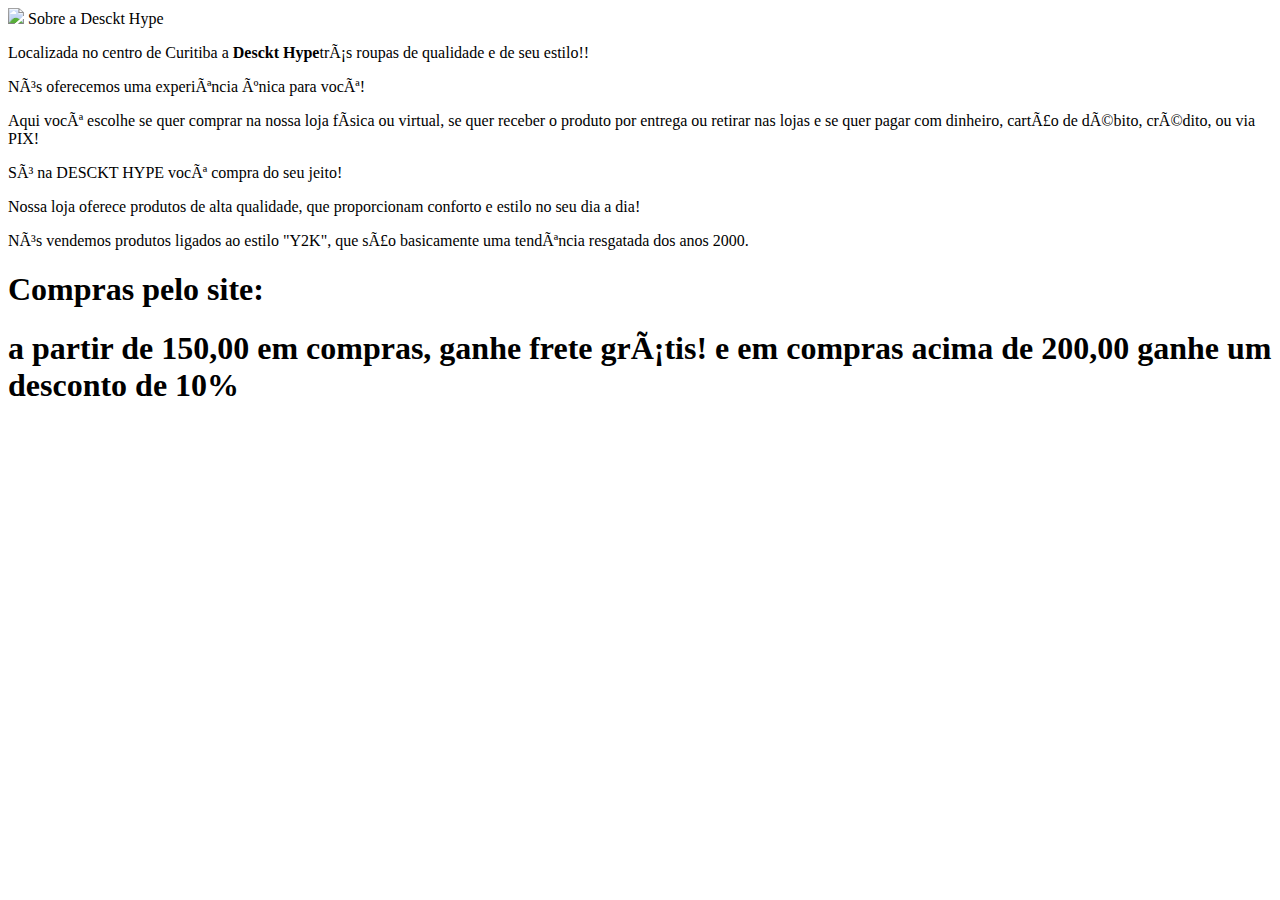
==== isabele e thalyta.html @ 9e0e3045 "08/11/22" ====
<DOCTYPE html>
<html>
<head><!
	<meta charset="utf-8">
	<meta name="viewport" content="width=device-width, initial-scale=1">
	<title>DESCKT HYPE</title>
	<link rel="stylesheet" type="text/css" href="">
</head>

<body>
       <img src="/home/escola/1C thalyta/jpn.webp">
	   <link rel="https://www.google.com/url?sa=i&url=https%3A%2F%2Fbr.fiverr.com%2Fgigs%2Fy2k-logo&psig=AOvVaw0953ghYvMICfS5ag7GtvBY&ust=1666782398688000&source=images&cd=vfe&ved=0CAoQjRxqFwoTCKj84Lue-_oCFQAAAAAdAAAAABAN"
	   <h1>Sobre a Desckt Hype</h1>
<p>Localizada no centro de Curitiba a <strong>Desckt Hype</strong>trás roupas de qualidade e de seu estilo!!</p>
<p>Nós oferecemos uma experiência única para você!<p/>
<p>Aqui você escolhe se quer comprar na nossa loja física ou virtual, se quer receber o produto por entrega ou retirar nas lojas e se quer 	pagar com dinheiro, cartão de débito, crédito, ou via PIX!</p>
<p>Só na DESCKT HYPE você compra do seu jeito!</p> 
<p>Nossa loja oferece produtos de alta qualidade, que proporcionam conforto e estilo no seu dia a dia!</p>
<p>Nós vendemos produtos ligados ao estilo "Y2K", que são basicamente uma tendência resgatada dos anos 2000.</p>

<p> <h1>Compras pelo site:<h1> a partir de 150,00 em compras, ganhe <strong>frete grátis!</strong>
e em compras acima de 200,00 ganhe um desconto de <strong>10%</strong> </p>

</body>
</html>
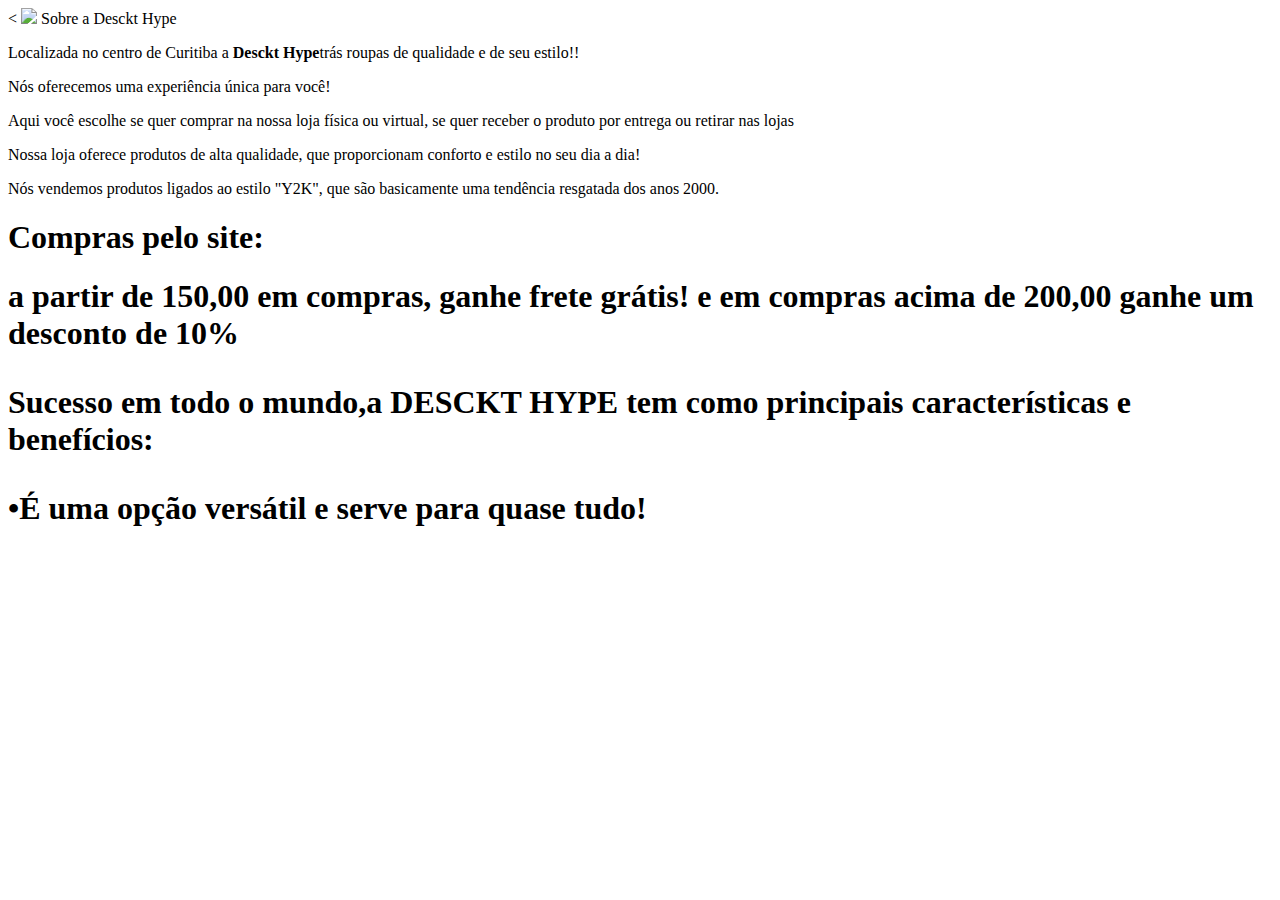
==== commit 0b8023cc: "11/11/22" ====
--- a/isabele e thalyta.html
+++ b/isabele e thalyta.html
@@ -1,6 +1,6 @@
 <DOCTYPE html>
 <html>
-<head><!
+<head><
 	<meta charset="utf-8">
 	<meta name="viewport" content="width=device-width, initial-scale=1">
 	<title>DESCKT HYPE</title>
@@ -9,17 +9,23 @@
 
 <body>
        <img src="/home/escola/1C thalyta/jpn.webp">
-	   <link rel="https://www.google.com/url?sa=i&url=https%3A%2F%2Fbr.fiverr.com%2Fgigs%2Fy2k-logo&psig=AOvVaw0953ghYvMICfS5ag7GtvBY&ust=1666782398688000&source=images&cd=vfe&ved=0CAoQjRxqFwoTCKj84Lue-_oCFQAAAAAdAAAAABAN"
+	   <link rel=
 	   <h1>Sobre a Desckt Hype</h1>
 <p>Localizada no centro de Curitiba a <strong>Desckt Hype</strong>trás roupas de qualidade e de seu estilo!!</p>
 <p>Nós oferecemos uma experiência única para você!<p/>
-<p>Aqui você escolhe se quer comprar na nossa loja física ou virtual, se quer receber o produto por entrega ou retirar nas lojas e se quer 	pagar com dinheiro, cartão de débito, crédito, ou via PIX!</p>
-<p>Só na DESCKT HYPE você compra do seu jeito!</p> 
+<p>Aqui você escolhe se quer comprar na nossa loja física ou virtual, se quer receber o produto por entrega ou retirar nas lojas</p>
+
 <p>Nossa loja oferece produtos de alta qualidade, que proporcionam conforto e estilo no seu dia a dia!</p>
+
 <p>Nós vendemos produtos ligados ao estilo "Y2K", que são basicamente uma tendência resgatada dos anos 2000.</p>
 
 <p> <h1>Compras pelo site:<h1> a partir de 150,00 em compras, ganhe <strong>frete grátis!</strong>
 e em compras acima de 200,00 ganhe um desconto de <strong>10%</strong> </p>
 
+<p>Sucesso em todo o mundo,a DESCKT HYPE tem como principais características e benefícios:</p>
+              <p>•É uma opção versátil e serve para quase tudo!</p>
+			  <p></p>
+
+
 </body>
 </html>
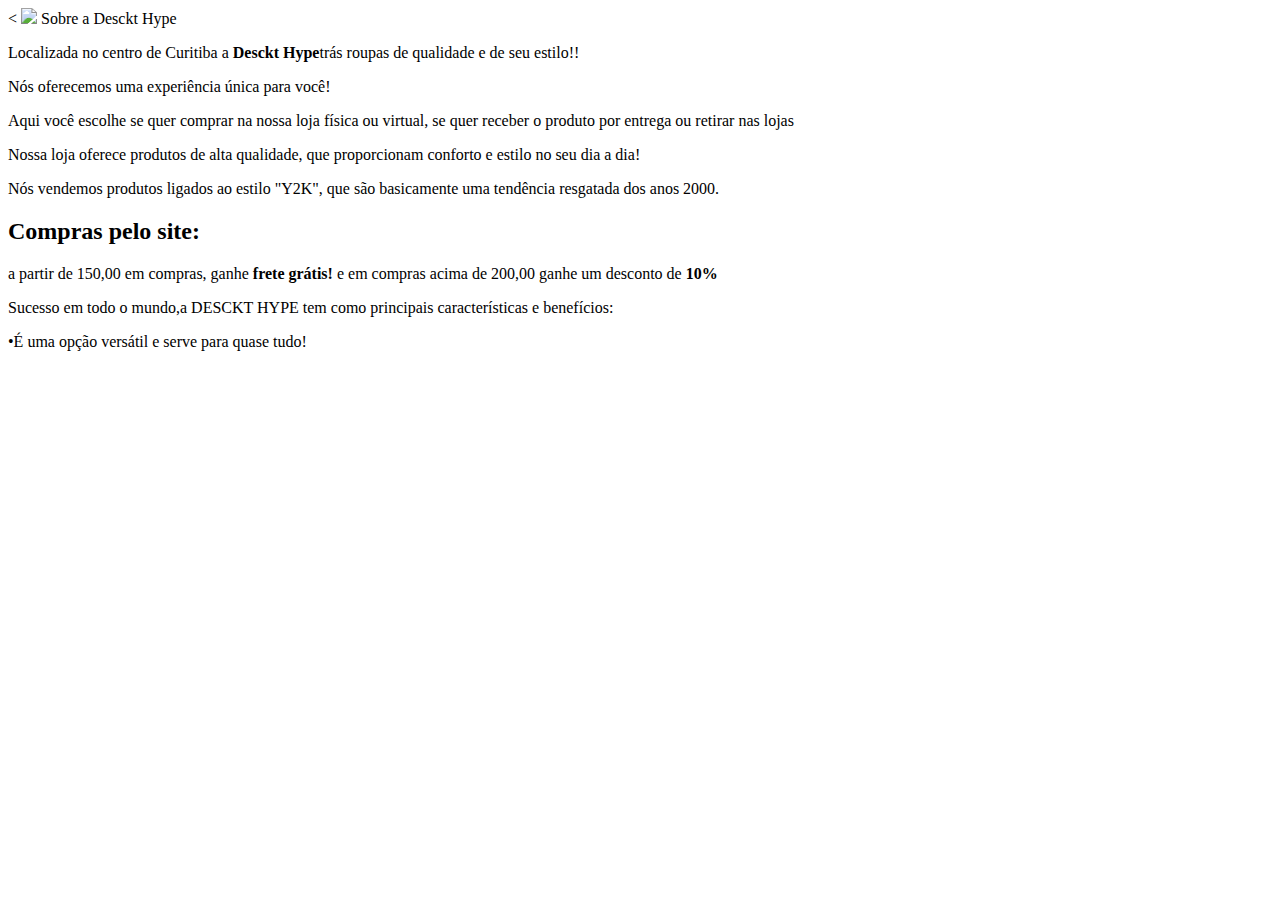
==== commit e825422d: "18/11" ====
--- a/isabele e thalyta.html
+++ b/isabele e thalyta.html
@@ -19,7 +19,7 @@
 
 <p>Nós vendemos produtos ligados ao estilo "Y2K", que são basicamente uma tendência resgatada dos anos 2000.</p>
 
-<p> <h1>Compras pelo site:<h1> a partir de 150,00 em compras, ganhe <strong>frete grátis!</strong>
+<p> <h2>Compras pelo site:</h2> a partir de 150,00 em compras, ganhe <strong>frete grátis!</strong>
 e em compras acima de 200,00 ganhe um desconto de <strong>10%</strong> </p>
 
 <p>Sucesso em todo o mundo,a DESCKT HYPE tem como principais características e benefícios:</p>
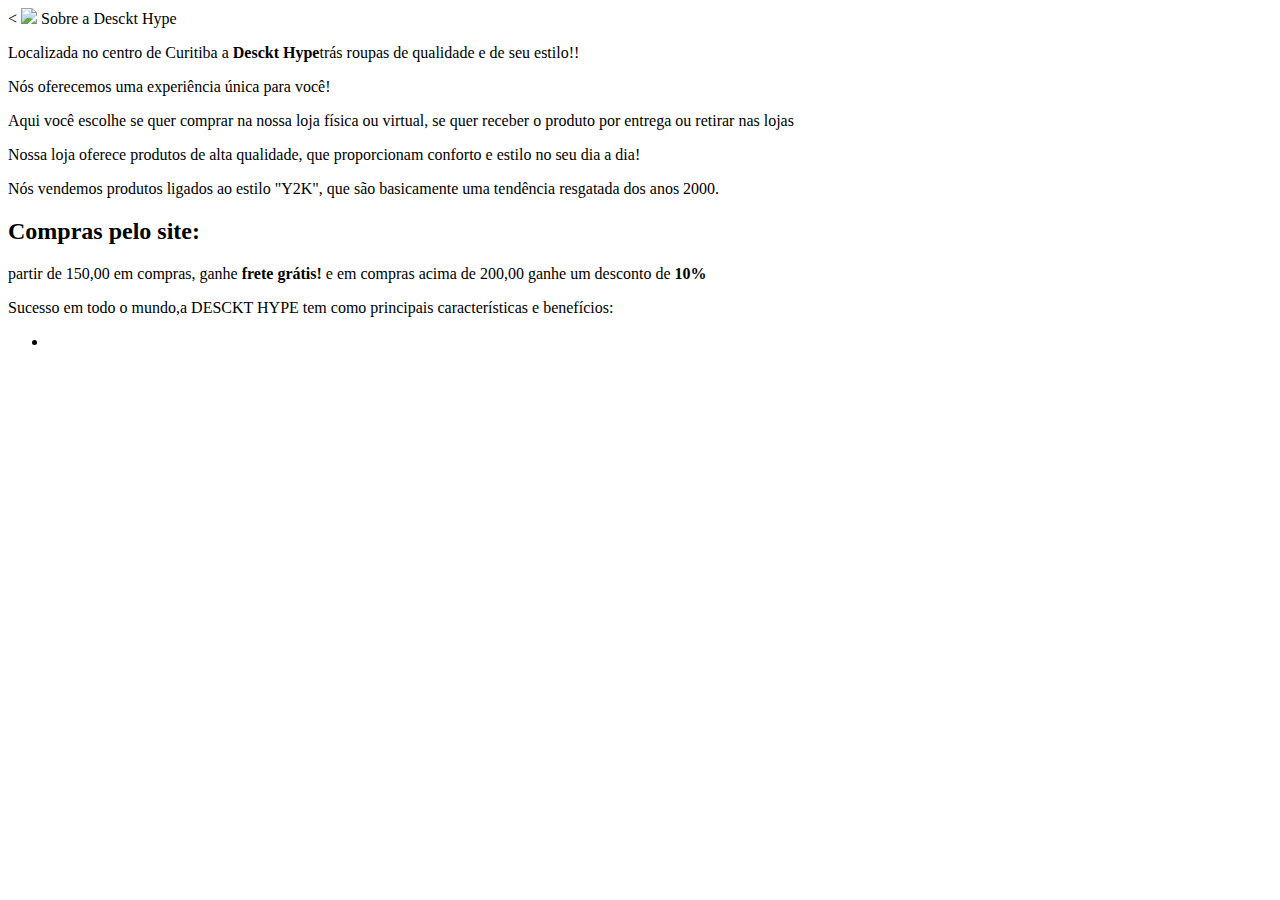
==== commit 44e487e2: "22/11" ====
--- a/isabele e thalyta.html
+++ b/isabele e thalyta.html
@@ -19,13 +19,15 @@
 
 <p>Nós vendemos produtos ligados ao estilo "Y2K", que são basicamente uma tendência resgatada dos anos 2000.</p>
 
-<p> <h2>Compras pelo site:</h2> a partir de 150,00 em compras, ganhe <strong>frete grátis!</strong>
+<h2>Compras pelo site:</h2> 
+<p> partir de 150,00 em compras, ganhe <strong>frete grátis!</strong>
 e em compras acima de 200,00 ganhe um desconto de <strong>10%</strong> </p>
 
 <p>Sucesso em todo o mundo,a DESCKT HYPE tem como principais características e benefícios:</p>
-              <p>•É uma opção versátil e serve para quase tudo!</p>
-			  <p></p>
+            <ul>
+				<li></li>
 
+			</ul>
 
 </body>
 </html>
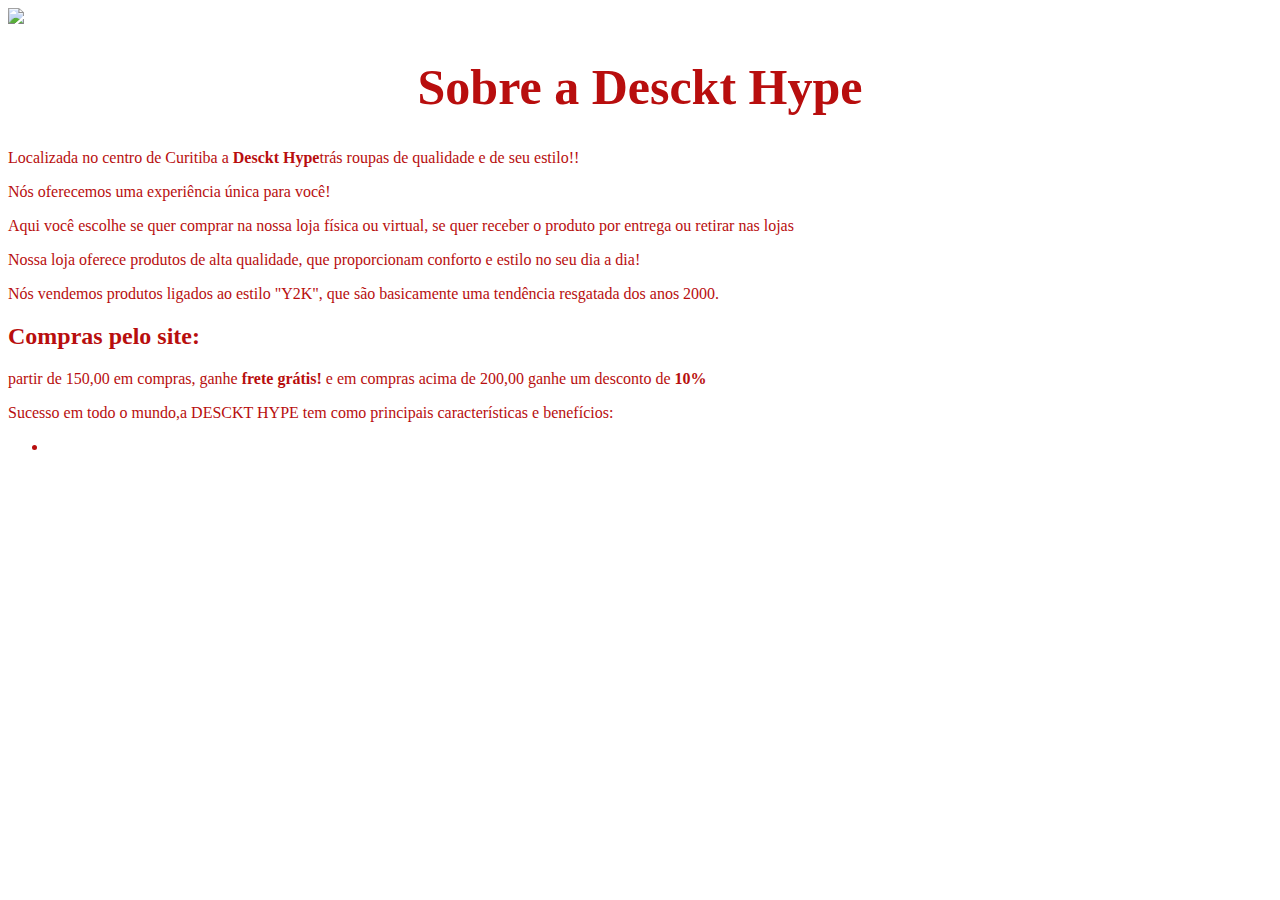
==== commit 8a292d9f: "22/11" ====
--- a/isabele e thalyta.html
+++ b/isabele e thalyta.html
@@ -1,33 +1,33 @@
 <DOCTYPE html>
 <html>
-<head><
+<head>
 	<meta charset="utf-8">
 	<meta name="viewport" content="width=device-width, initial-scale=1">
 	<title>DESCKT HYPE</title>
-	<link rel="stylesheet" type="text/css" href="">
+	<link rel="stylesheet" type="text/css" href="roupa.css">
 </head>
 
-<body>
-       <img src="/home/escola/1C thalyta/jpn.webp">
-	   <link rel=
-	   <h1>Sobre a Desckt Hype</h1>
-<p>Localizada no centro de Curitiba a <strong>Desckt Hype</strong>trás roupas de qualidade e de seu estilo!!</p>
-<p>Nós oferecemos uma experiência única para você!<p/>
-<p>Aqui você escolhe se quer comprar na nossa loja física ou virtual, se quer receber o produto por entrega ou retirar nas lojas</p>
+<body class="corpo">
+       <img src="jpn.webp">
 
-<p>Nossa loja oferece produtos de alta qualidade, que proporcionam conforto e estilo no seu dia a dia!</p>
+	<h1 class="hype">Sobre a Desckt Hype</h1>
+		<p>Localizada no centro de Curitiba a <strong>Desckt Hype</strong>trás roupas de qualidade e de seu estilo!!</p>
+		<p>Nós oferecemos uma experiência única para você!<p/>
+		<p>Aqui você escolhe se quer comprar na nossa loja física ou virtual, se quer receber o produto por entrega ou retirar nas lojas</p>
 
-<p>Nós vendemos produtos ligados ao estilo "Y2K", que são basicamente uma tendência resgatada dos anos 2000.</p>
+		<p>Nossa loja oferece produtos de alta qualidade, que proporcionam conforto e estilo no seu dia a dia!</p>
 
-<h2>Compras pelo site:</h2> 
-<p> partir de 150,00 em compras, ganhe <strong>frete grátis!</strong>
-e em compras acima de 200,00 ganhe um desconto de <strong>10%</strong> </p>
+		<p>Nós vendemos produtos ligados ao estilo "Y2K", que são basicamente uma tendência resgatada dos anos 2000.</p>
 
-<p>Sucesso em todo o mundo,a DESCKT HYPE tem como principais características e benefícios:</p>
-            <ul>
-				<li></li>
+	<h2>Compras pelo site:</h2> 
+		<p> partir de 150,00 em compras, ganhe <strong>frete grátis!</strong>
+		e em compras acima de 200,00 ganhe um desconto de <strong>10%</strong> </p>
 
-			</ul>
+		<p>Sucesso em todo o mundo,a DESCKT HYPE tem como principais características e benefícios:</p>
+		
+		<ul>
+			<li></li>
 
-</body>
+		</ul>
+	</body>
 </html>
--- a/roupa.css
+++ b/roupa.css
@@ -0,0 +1,12 @@
+.hype {
+    text-align: center;
+    font-size: 50px;
+}
+
+.corpo {
+    color: rgb(184, 14, 14);
+}
+
+.imagem {
+    image-rendering: center;
+}    font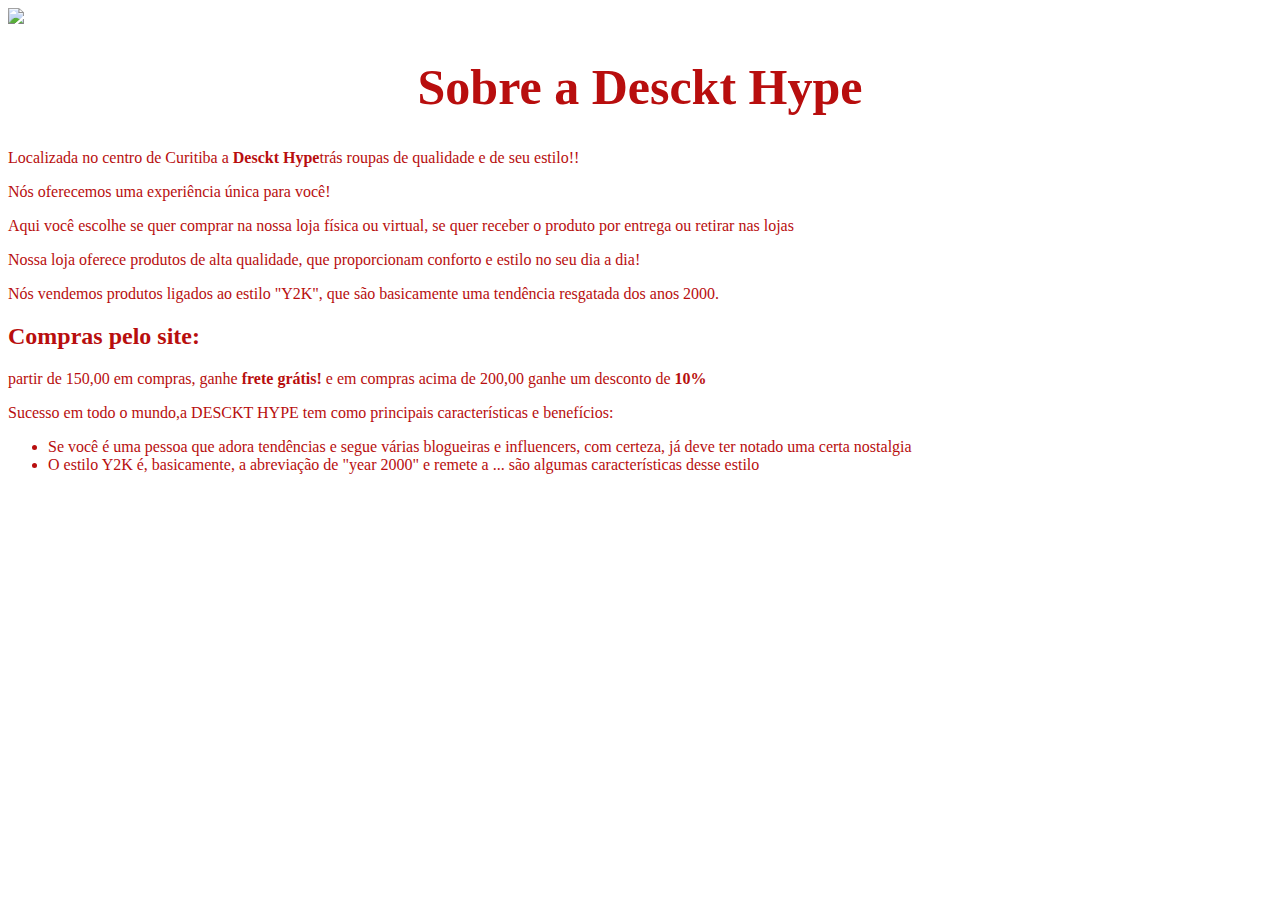
==== commit 151670e2: "22/11" ====
--- a/isabele e thalyta.html
+++ b/isabele e thalyta.html
@@ -26,8 +26,9 @@
 		<p>Sucesso em todo o mundo,a DESCKT HYPE tem como principais características e benefícios:</p>
 		
 		<ul>
-			<li></li>
+			<li> Se você é uma pessoa que adora tendências e segue várias blogueiras e influencers, com certeza, já deve ter notado uma certa nostalgia </li>
+            <li> O estilo Y2K é, basicamente, a abreviação de "year 2000" e remete a ... são algumas características desse estilo </li>
+		</ul>
 
-		</ul>
 	</body>
 </html>
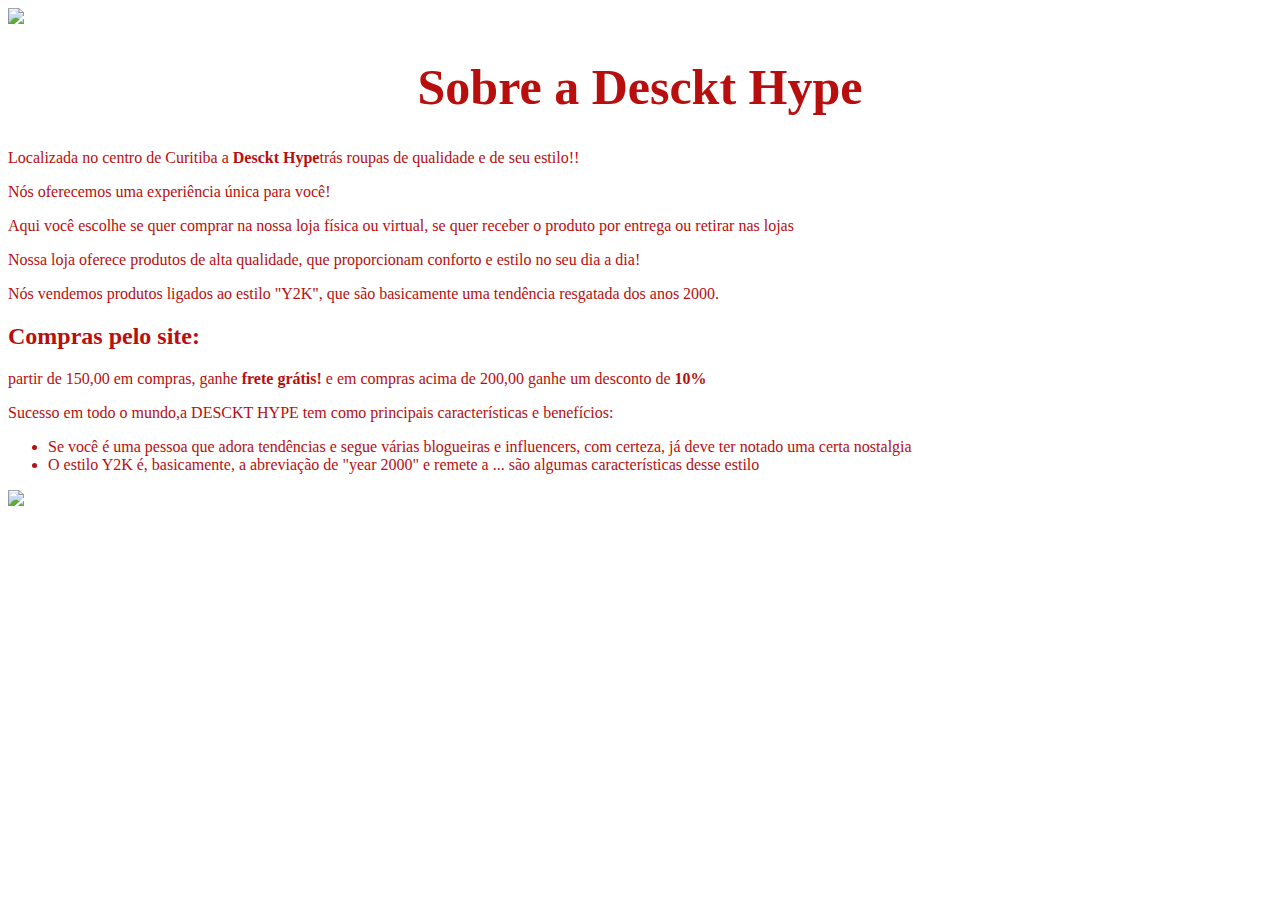
==== commit b14285b0: "22/11" ====
--- a/isabele e thalyta.html
+++ b/isabele e thalyta.html
@@ -29,6 +29,7 @@
 			<li> Se você é uma pessoa que adora tendências e segue várias blogueiras e influencers, com certeza, já deve ter notado uma certa nostalgia </li>
             <li> O estilo Y2K é, basicamente, a abreviação de "year 2000" e remete a ... são algumas características desse estilo </li>
 		</ul>
+		<img src="y2k.png">
 
 	</body>
 </html>
